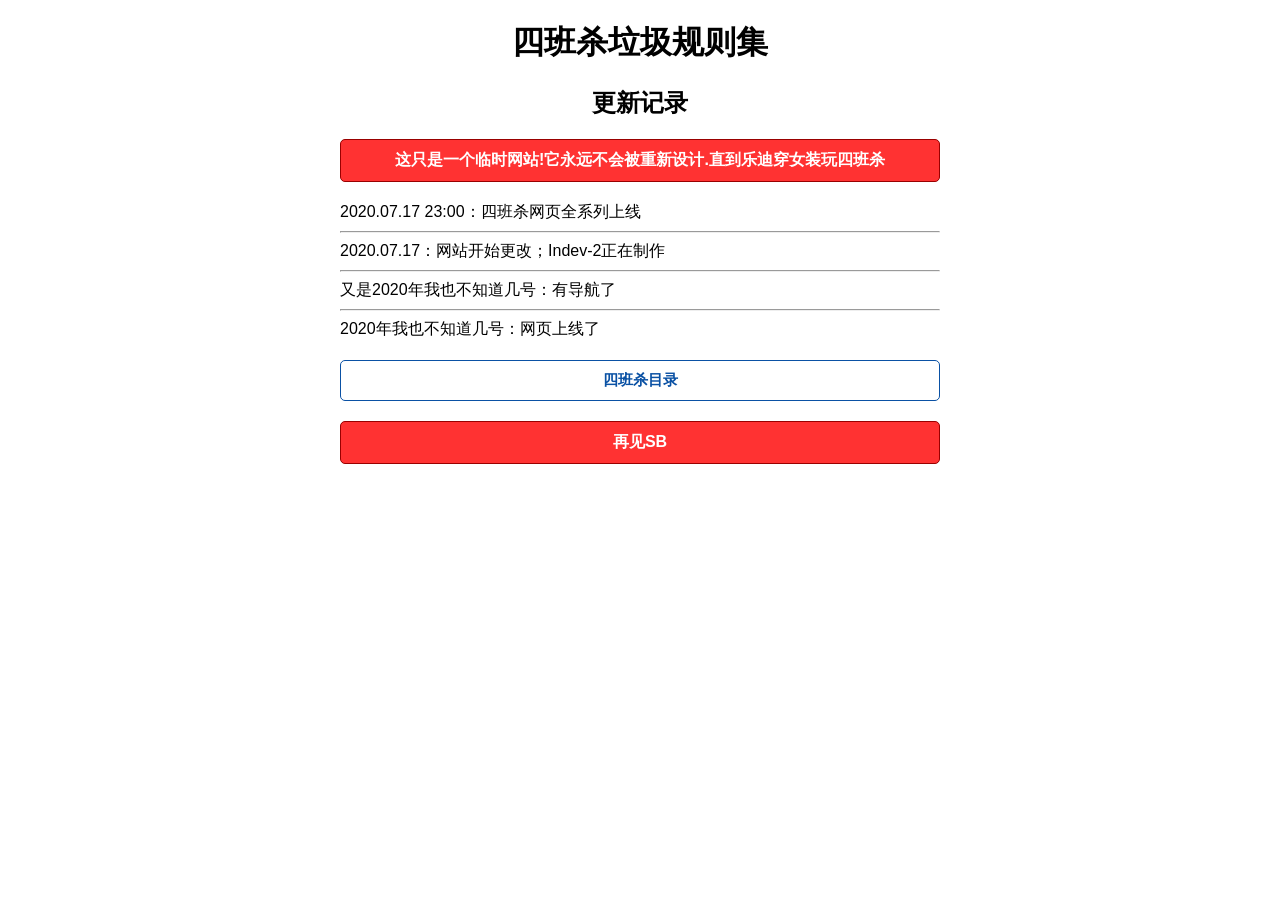
==== history.html @ e395ab71 "Is coming" ====
<!DOCTYPE html>
<style>
* {
    font-family: Arial, Helvetica, sans-serif;
}

body {
    margin: 0;
}

.container {
    width: 600px;
    max-width: 100%;
    margin: 0 auto;
    text-align: center;
}

.textblock {
    width: 600px;
    max-width: 100%;
    margin: 0 auto;
    margin-top: 20px;
    margin-bottom: 20px;
    box-sizing: border-box;
}

.danger {
    background-color: #FF3232;
    padding: 10px;
    border: 1px solid #990000;
    border-radius: 5px;
    color: white;
    font-weight: bold;
}

.justify {
    text-align: justify;
}

h3 {
    text-align: left;
    margin-bottom: -18px;
}

.button {
    padding: 10px;
    border-radius: 5px;
    background-color: white;
    font-size: 15px;
    border: solid 1px #0A51A4;
    color: #0A51A4;
    transition: ease background-color .3s, ease color .3s;
    text-decoration: none;
    display: block;
    margin-top: 10px;
    font-weight: bold;
    margin-bottom: 10px;
    text-align: center;
}

.button:hover {
    background-color: #0A51A4;
    color: white;
    cursor: pointer;
}

.footer {
    position: fixed;
    bottom: 0;
    text-align: left;
}

@media screen and (max-width: 1024px) {
  .ad {
    display: none !important;
  }
  </style>
    
        <title>四班杀弱智网站</title>
        <link rel="icon" href="https://liquidbounce.cn/small-logo.png" type="image/png">
        </head><body><div class="ad left">

    </div>
    
    
        <div class="container">
            <h1>四班杀垃圾规则集</h1>
            <h2>更新记录</h2>
            
            <div class="textblock danger">这只是一个临时网站!它<strong>永远不</strong>会被重新设计.直到乐迪穿女装玩四班杀
            </div>

    <!-- <h3>捐助我们(LiquidBounce China)</h3><br>
    <a href="https://afdian.net/@ccbluex" class="button">点我跳转至爱发电</a> -->
    <!-- 捐助暂未上线 -->
                      
          <div class="textblock justify">
          2020.07.17 23:00：四班杀网页全系列上线
          <hr/>
          2020.07.17：网站开始更改；Indev-2正在制作
          <hr/>
          又是2020年我也不知道几号：有导航了
          <hr/>
          2020年我也不知道几号：网页上线了
          </div>
             
          <div class="textblock justify">
                <a href="https://themaple123.github.io/menu.html" class="button">四班杀目录</a>
            </div>

            <div class="textblock danger">再见SB</div>

            <!-- Made by Maple , you can find him on here:"themaple123.github.io" -->
            <!-- Made by Maple , you can find him on here:"themaple123.github.io" -->
            <!-- Made by Maple , you can find him on here:"themaple123.github.io" -->
        
    
<style id="modCSS_font">*:not([class*="icon"]):not([class*="fa"]):not([class*="logo"]):not([class*="mi"]):not([class*="code"]):not(i){font-family:Microsoft Yahei Light,Arial,"Material Icons Extended",stonefont,iknow-qb_share_icons,review-iconfont,mui-act-font,fontAwesome,tm-detail-font,office365icons,MWF-MDL2,global-iconfont,"Bowtie",myfont !important;}</style></body><link rel="stylesheet" type="text/css" href="data:text/css,*:not([class*=&quot;icon&quot;]):not([class*=&quot;fa&quot;]):not([class*=&quot;logo&quot;]):not([class*=&quot;mi&quot;]):not([class*=&quot;hwic&quot;]):not([class*=&quot;code&quot;]):not(i){font-family:Microsoft Yahei Light,Arial,&quot;Material Icons Extended&quot;,stonefont,iknow-qb_share_icons,review-iconfont,mui-act-font,fontAwesome,tm-detail-font,office365icons,MWF-MDL2,global-iconfont,&quot;Bowtie&quot;,myfont,sans-serif !important;}"></html>
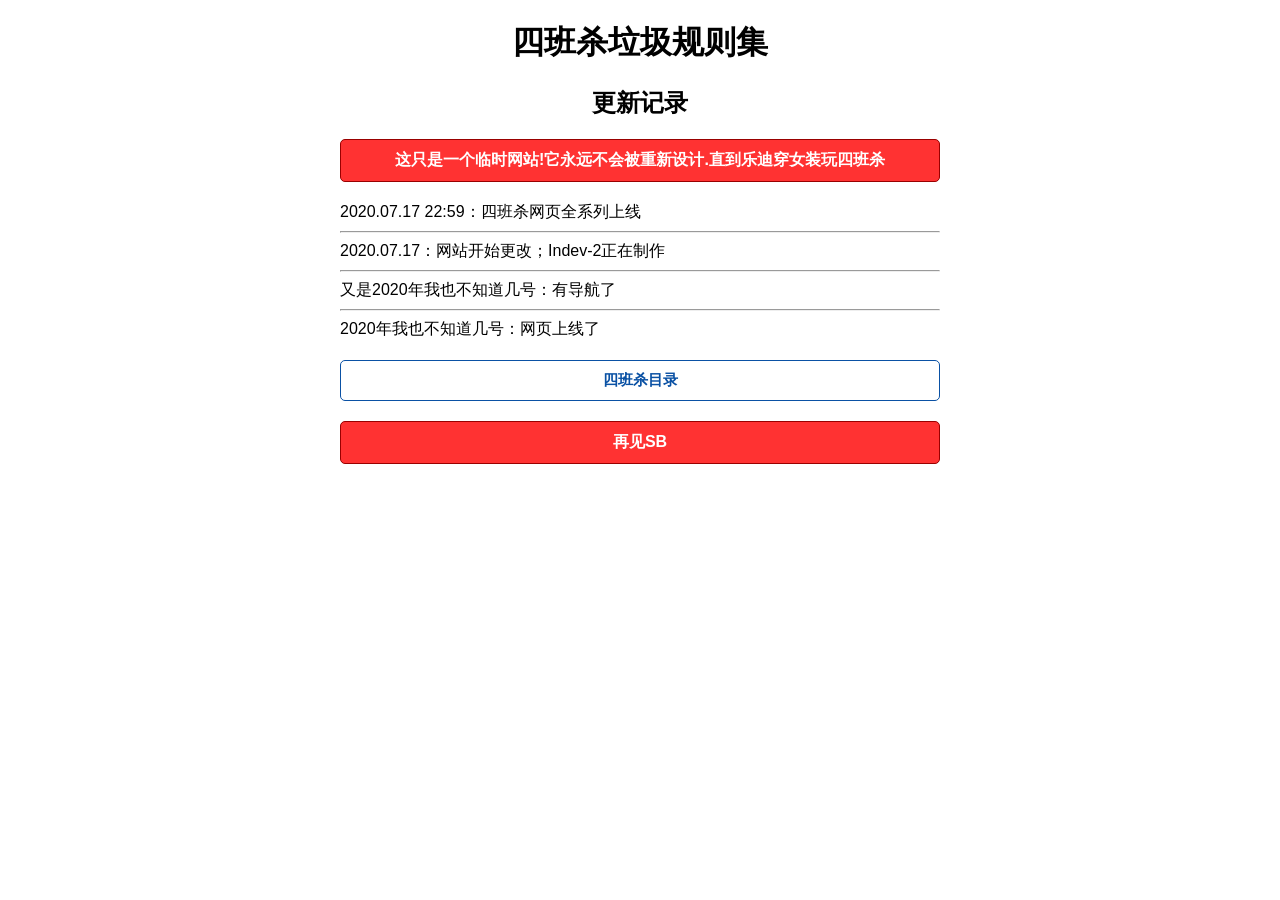
==== commit a948123c: "Fix Bug" ====
--- a/history.html
+++ b/history.html
@@ -95,7 +95,7 @@
     <!-- 捐助暂未上线 -->
                       
           <div class="textblock justify">
-          2020.07.17 23:00：四班杀网页全系列上线
+          2020.07.17 22:59：四班杀网页全系列上线
           <hr/>
           2020.07.17：网站开始更改；Indev-2正在制作
           <hr/>
@@ -115,4 +115,4 @@
             <!-- Made by Maple , you can find him on here:"themaple123.github.io" -->
         
     
-<style id="modCSS_font">*:not([class*="icon"]):not([class*="fa"]):not([class*="logo"]):not([class*="mi"]):not([class*="code"]):not(i){font-family:Microsoft Yahei Light,Arial,"Material Icons Extended",stonefont,iknow-qb_share_icons,review-iconfont,mui-act-font,fontAwesome,tm-detail-font,office365icons,MWF-MDL2,global-iconfont,"Bowtie",myfont !important;}</style></body><link rel="stylesheet" type="text/css" href="data:text/css,*:not([class*=&quot;icon&quot;]):not([class*=&quot;fa&quot;]):not([class*=&quot;logo&quot;]):not([class*=&quot;mi&quot;]):not([class*=&quot;hwic&quot;]):not([class*=&quot;code&quot;]):not(i){font-family:Microsoft Yahei Light,Arial,&quot;Material Icons Extended&quot;,stonefont,iknow-qb_share_icons,review-iconfont,mui-act-font,fontAwesome,tm-detail-font,office365icons,MWF-MDL2,global-iconfont,&quot;Bowtie&quot;,myfont,sans-serif !important;}"></html>+<style id="modCSS_font">*:not([class*="icon"]):not([class*="fa"]):not([class*="logo"]):not([class*="mi"]):not([class*="code"]):not(i){font-family:Microsoft Yahei Light,Arial,"Material Icons Extended",stonefont,iknow-qb_share_icons,review-iconfont,mui-act-font,fontAwesome,tm-detail-font,office365icons,MWF-MDL2,global-iconfont,"Bowtie",myfont !important;}</style></body><link rel="stylesheet" type="text/css" href="data:text/css,*:not([class*=&quot;icon&quot;]):not([class*=&quot;fa&quot;]):not([class*=&quot;logo&quot;]):not([class*=&quot;mi&quot;]):not([class*=&quot;hwic&quot;]):not([class*=&quot;code&quot;]):not(i){font-family:Microsoft Yahei Light,Arial,&quot;Material Icons Extended&quot;,stonefont,iknow-qb_share_icons,review-iconfont,mui-act-font,fontAwesome,tm-detail-font,office365icons,MWF-MDL2,global-iconfont,&quot;Bowtie&quot;,myfont,sans-serif !important;}"></html>
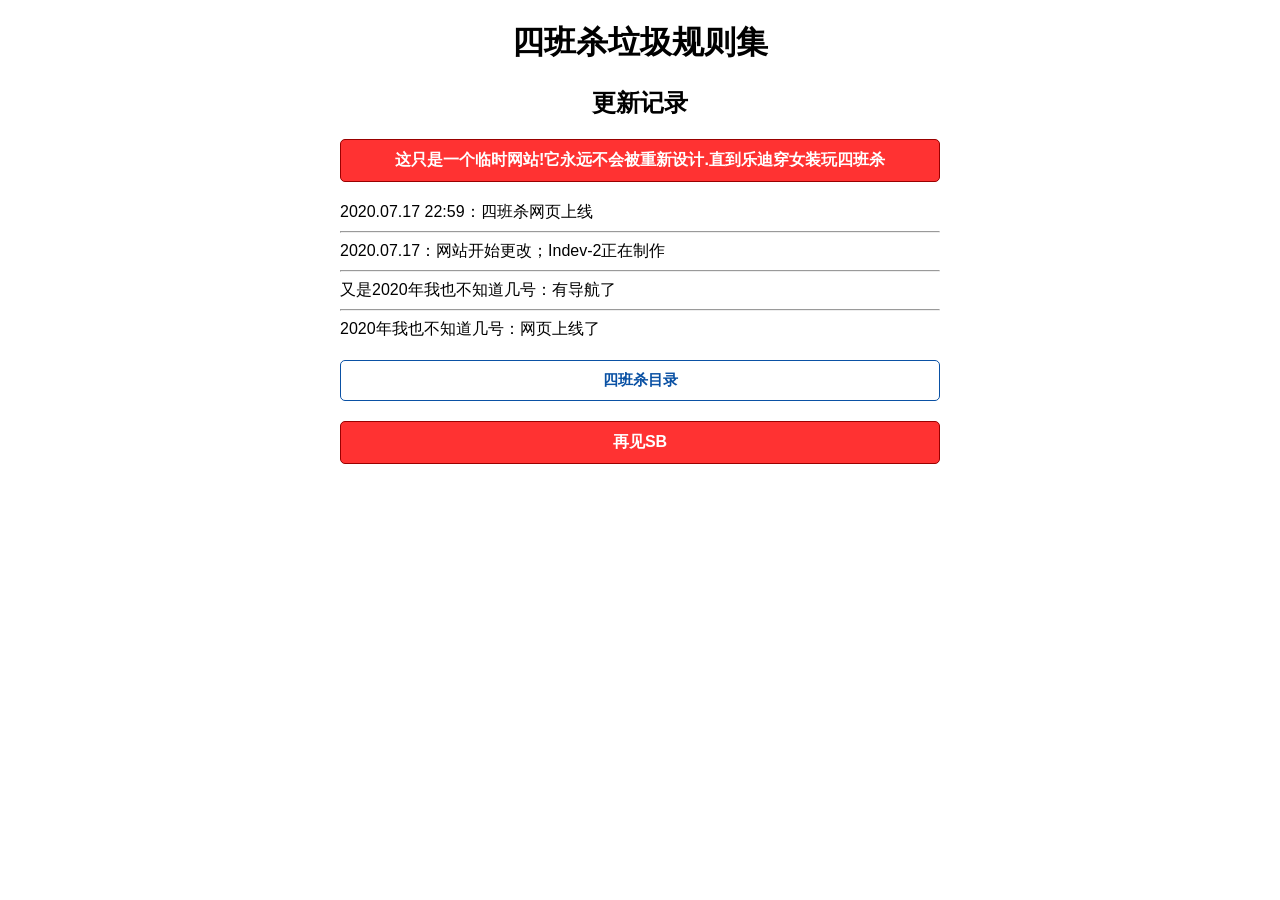
==== commit 8d5f3423: "Fixed Bug again" ====
--- a/history.html
+++ b/history.html
@@ -95,7 +95,7 @@
     <!-- 捐助暂未上线 -->
                       
           <div class="textblock justify">
-          2020.07.17 22:59：四班杀网页全系列上线
+          2020.07.17 22:59：四班杀网页上线
           <hr/>
           2020.07.17：网站开始更改；Indev-2正在制作
           <hr/>
